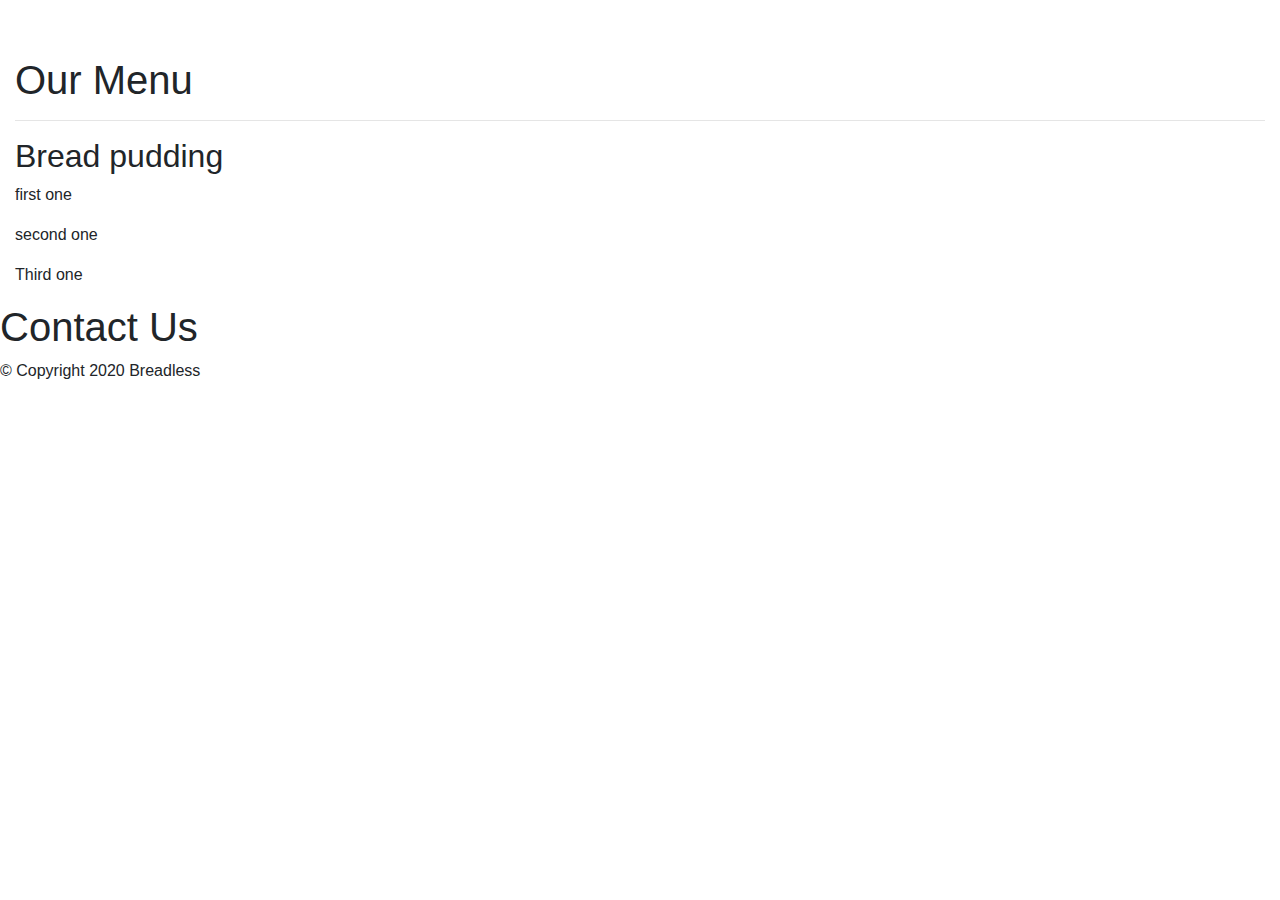
==== Menu.html @ a38be31e "Add files via upload" ====
<!doctype html>
<html lang="en">

<head>
  <!-- Required meta tags -->
  <meta charset="utf-8">
  <meta name="viewport" content="width=device-width, initial-scale=1, shrink-to-fit=no">
  <!-- Bootstrap CSS -->
  <link rel="stylesheet" href="https://stackpath.bootstrapcdn.com/bootstrap/4.5.2/css/bootstrap.min.css" integrity="sha384-JcKb8q3iqJ61gNV9KGb8thSsNjpSL0n8PARn9HuZOnIxN0hoP+VmmDGMN5t9UJ0Z" crossorigin="anonymous">

  <script src="https://code.jquery.com/jquery-3.5.1.slim.min.js" integrity="sha384-DfXdz2htPH0lsSSs5nCTpuj/zy4C+OGpamoFVy38MVBnE+IbbVYUew+OrCXaRkfj" crossorigin="anonymous"></script>

  <script src="https://cdn.jsdelivr.net/npm/popper.js@1.16.1/dist/umd/popper.min.js" integrity="sha384-9/reFTGAW83EW2RDu2S0VKaIzap3H66lZH81PoYlFhbGU+6BZp6G7niu735Sk7lN" crossorigin="anonymous"></script>
  <script src="https://stackpath.bootstrapcdn.com/bootstrap/4.5.2/js/bootstrap.min.js" integrity="sha384-B4gt1jrGC7Jh4AgTPSdUtOBvfO8shuf57BaghqFfPlYxofvL8/KUEfYiJOMMV+rV" crossorigin="anonymous"></script>
  <link rel="stylesheet" href="css/style.css">
  <link href="https://fonts.googleapis.com/css2?family=Montserrat:wght@400;900&family=Quicksand:wght@500;700&display=swap" rel="stylesheet">
  <title>Menu-Breadless</title>
  <link rel="icon" href="images/bread-icon.png" />

  <link rel="stylesheet" href="https://pro.fontawesome.com/releases/v5.10.0/css/all.css" integrity="sha384-AYmEC3Yw5cVb3ZcuHtOA93w35dYTsvhLPVnYs9eStHfGJvOvKxVfELGroGkvsg+p" crossorigin="anonymous" />


</head>

<body>
  <section id="Menu-page">
    <div class="container-fluid">


      <nav class="navbar navbar-expand-md navbar-dark">
        <a class="navbar-brand" href="index.html">Breadless</a>

        <button class="navbar-toggler" type="button" data-toggle="collapse" data-target="#navbarTogglerDemo01" aria-controls="navbarTogglerDemo01" aria-expanded="false" aria-label="Toggle navigation">
          <span class="navbar-toggler-icon"></span>
        </button>

        <div class="collapse navbar-collapse ml-auto" id="navbarTogglerDemo01">
          <ul class="navbar-nav ml-auto">
            <li class="nav-item">
              <a class="nav-link" href="Menu.html">Menu</a>
            </li>
            <li class="nav-item">
              <a class="nav-link" href="index.html#About-Us">About Us</a>
            </li>
            <li class="nav-item">
              <a class="nav-link" href="index.html#contact-us">Contact Us</a>
            </li>
          </ul>
        </div>
      </nav>


      <h1 class=heading-title>Our Menu</h1>
      <hr>
      <h2 class="header-menu">Bread pudding</h2>
      <p>
        first one
      </p>
      <p>second one</p>
      <p>Third one</p>

  </section>




  <section id="contact-us">
    <h1 class="Contact-heading">Contact Us</h1>

    <a class="link-footer" href="www.facebook.com"><i class="footer-icon fab fa-facebook-f"></i></a>
    <a class="link-footer" href=""> <i class="footer-icon fab fa-instagram"></i></a>
    <a class="link-footer" href="mailto:casdeconinck@hotmail.com"><i class="footer-icon fas fa-envelope"></i></a>


    <p class="foot">© Copyright 2020 Breadless</p>

  </section>
</body>

</html>
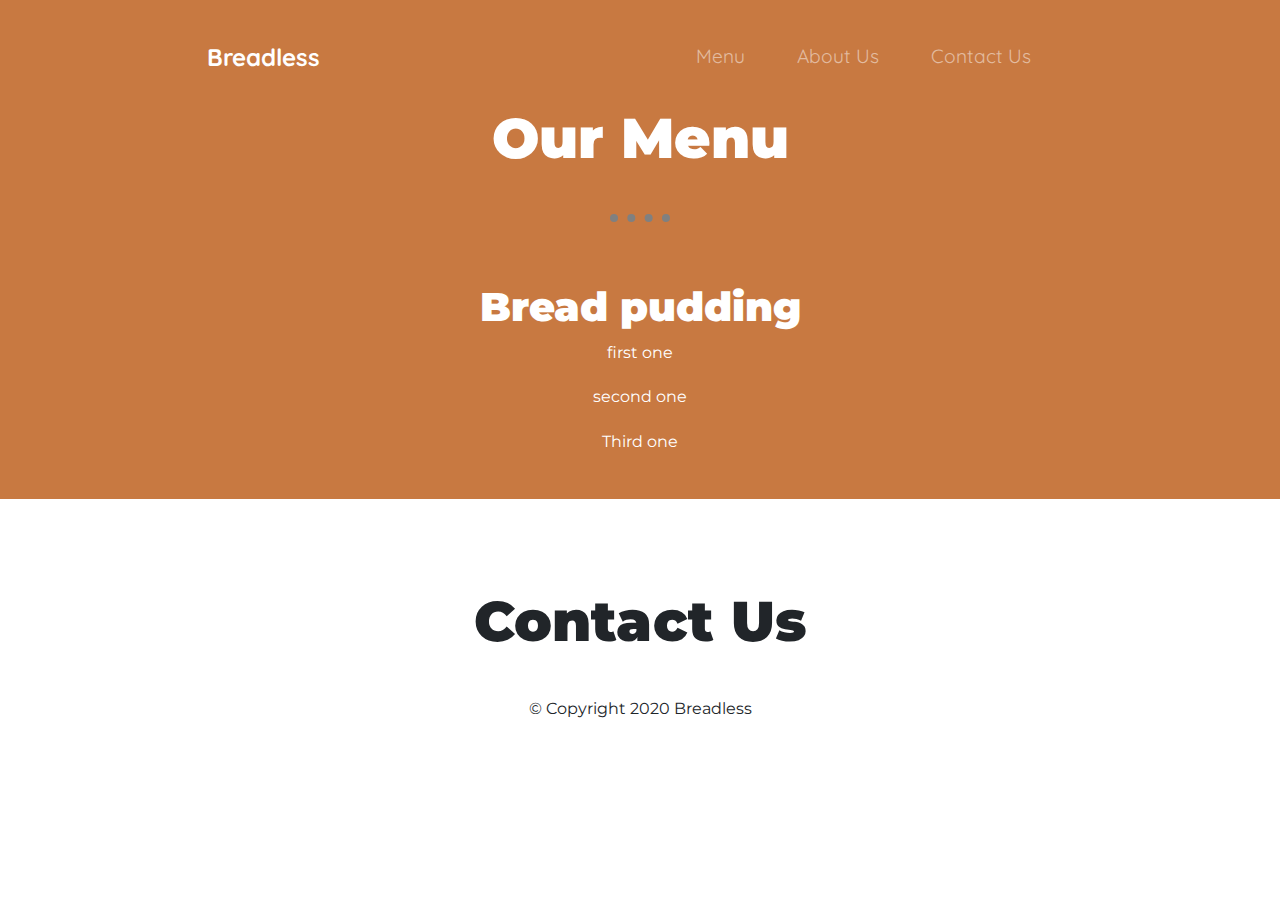
==== commit a4d7e32c: "Update Menu.html" ====
--- a/Menu.html
+++ b/Menu.html
@@ -12,7 +12,7 @@
 
   <script src="https://cdn.jsdelivr.net/npm/popper.js@1.16.1/dist/umd/popper.min.js" integrity="sha384-9/reFTGAW83EW2RDu2S0VKaIzap3H66lZH81PoYlFhbGU+6BZp6G7niu735Sk7lN" crossorigin="anonymous"></script>
   <script src="https://stackpath.bootstrapcdn.com/bootstrap/4.5.2/js/bootstrap.min.js" integrity="sha384-B4gt1jrGC7Jh4AgTPSdUtOBvfO8shuf57BaghqFfPlYxofvL8/KUEfYiJOMMV+rV" crossorigin="anonymous"></script>
-  <link rel="stylesheet" href="css/style.css">
+  <link rel="stylesheet" href="CSS/style.css">
   <link href="https://fonts.googleapis.com/css2?family=Montserrat:wght@400;900&family=Quicksand:wght@500;700&display=swap" rel="stylesheet">
   <title>Menu-Breadless</title>
   <link rel="icon" href="images/bread-icon.png" />
--- a/CSS/style.css
+++ b/CSS/style.css
@@ -0,0 +1,171 @@
+body {
+  font-family: 'Montserrat', sans-serif;
+}
+p{
+  line-height: 1.8;
+}
+hr{
+  border-top:solid 8px;
+  border-style: dotted;
+  width:7%;
+  margin-bottom:7%;
+
+}
+
+/* Responsiveness */
+
+@media (max-width:992px) {
+  .Title-div {
+    text-align: center;
+  }
+
+  .bread-pudding-img {
+    margin: 0;
+    margin-top: 10%;
+  }
+  .menu-picture {
+    width: 80%;
+    margin-bottom: 5%;
+    margin-top: 10%;
+  }
+}
+
+/************************************************** Title page */
+#Title {
+  background-color: #87431d;
+  padding: 2% 15% 7%;
+}
+
+/* navigation bar */
+.navbar {
+  padding-left: 0;
+}
+.nav-item {
+  font-family: 'Quicksand', sans-serif;
+  padding: 0 18px;
+  font-size: 1.2rem;
+}
+
+.navbar-brand {
+  font-family: 'Quicksand', sans-serif;
+  font-size: 1.5rem;
+  font-weight: 700;
+}
+
+/* images */
+.bread-pudding-img {
+  width: 90%;
+  margin-top: 10%;
+  margin-left: 10%;
+  border-radius: 10%;
+}
+
+/* text */
+.heading-title {
+  font-size: 3.5rem;
+  font-weight: 900;
+  padding: 2% 0 3%;
+}
+
+.heading-subtitle {
+  fontsize: 2rem;
+  font-weight: 900;
+}
+
+/* divs */
+.heading {
+  color: white;
+  padding: 15% 0 0 1%;
+}
+/************************************************* values */
+
+#values {
+  background-color: #dbcbbd;
+  text-align: center;
+  padding: 7% 15%;
+  font-size: 1.2rem;
+}
+
+.icon-value {
+  color: #290001;
+  font-size: 5rem;
+  margin-bottom: 12%;
+}
+
+
+/************************************************* menu */
+
+#menu {
+  padding: 7% 15%;
+  text-align: center;
+  background-color: #c87941;
+  color: white;
+}
+
+.menu-picture {
+  width: 90%;
+  border-radius: 20%;
+  margin-bottom: 10%;
+}
+
+.header-menu {
+  font-size: 2.5rem;
+  font-weight: 900;
+}
+
+.Menu-link {
+  margin-top: 7%;
+}
+
+/************************************************* About-Us */
+
+#About-Us {
+  background-color: #dbcbbd;
+}
+
+.About-us-carousel {
+  padding: 7% 15%;
+}
+.img-About-Us{
+  width:100%;
+  margin:auto;
+}
+
+@media (max-width:769px){
+  #About-Us{
+    text-align: center;
+  }
+  .img-About-Us{
+    width:80%;
+    margin-top:10%;
+    margin-bottom:10%;
+  }
+}
+
+/********************************************* Contact-Us */
+
+#contact-us {
+  text-align: center;
+  padding: 7% 15%;
+}
+
+.Contact-heading {
+  font-size: 3.5rem;
+  font-weight: 900;
+}
+
+.footer-icon {
+  font-size: 1.3rem;
+  margin: 5% 2% 2%;
+  color: black;
+}
+
+
+
+/************************************************ Menu page */
+#Menu-page{
+  text-align: center;
+  background-color: #c87941;
+  padding: 2% 15%;
+  color:white;
+}
